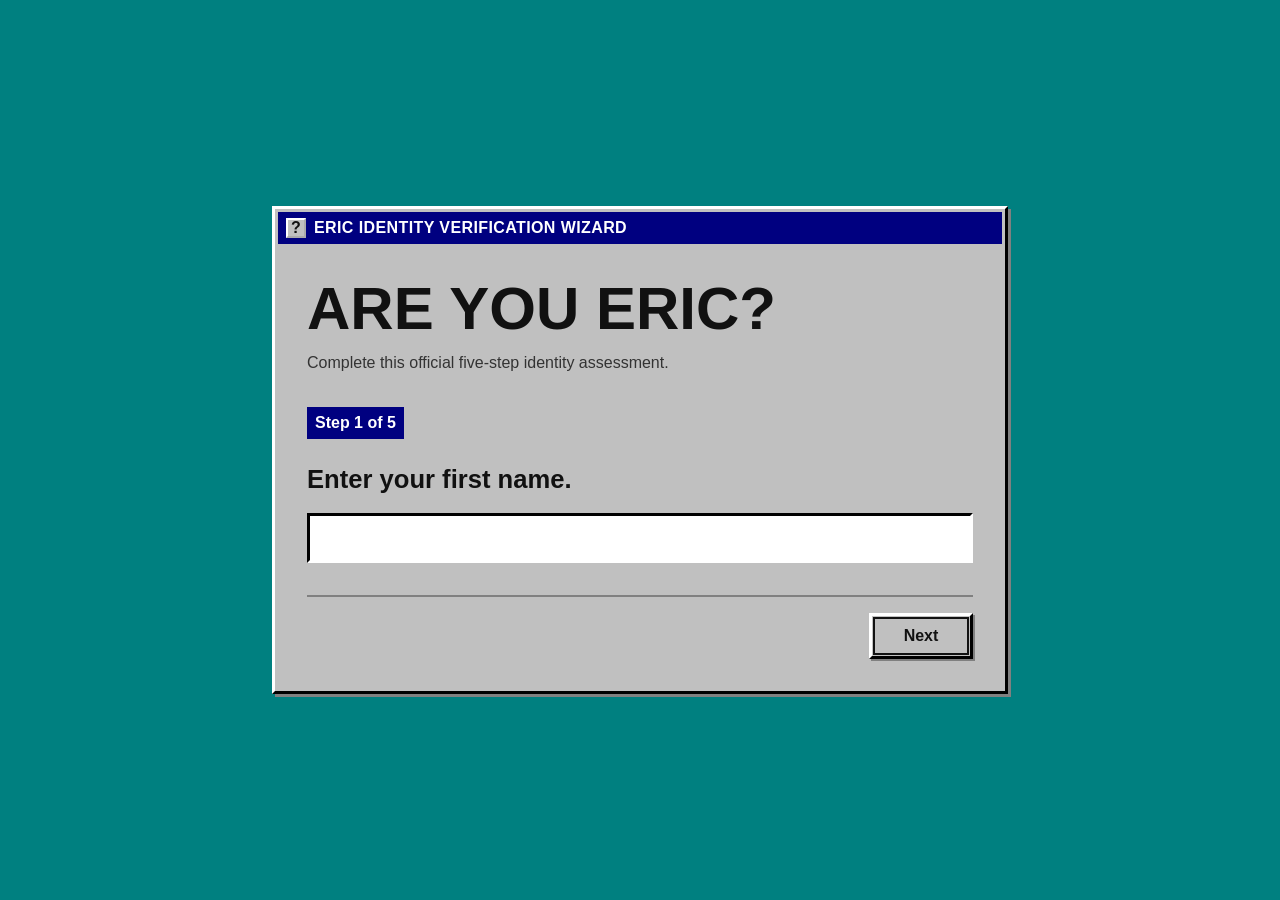
==== are-you-eric.html @ 6e1b5331 "feat: add Eric identity quiz" ====
<!doctype html>
<html lang="en">
  <head>
    <meta charset="utf-8" />
    <meta name="viewport" content="width=device-width, initial-scale=1" />
    <meta name="color-scheme" content="light" />
    <title>Are You Eric? | Is It Eric's Birthday?</title>
    <link rel="stylesheet" href="assets/eric-quiz.css" />
  </head>
  <body>
    <main class="quiz-page">
      <section class="quiz-window" aria-labelledby="pageTitle">
        <header class="window-titlebar">
          <span aria-hidden="true">?</span>
          <span>ERIC IDENTITY VERIFICATION WIZARD</span>
        </header>

        <div class="window-body">
          <h1 id="pageTitle">Are You Eric?</h1>
          <p class="intro">Complete this official five-step identity assessment.</p>

          <noscript>
            <p class="noscript-message">
              Interactive identity verification requires JavaScript. No answers
              are stored or submitted.
            </p>
            <style>
              #identityQuiz { display: none; }
            </style>
          </noscript>

          <form id="identityQuiz" novalidate>
            <section class="quiz-step" data-step="1" aria-labelledby="step1Heading">
              <h2 id="step1Heading" tabindex="-1">Step 1 of 5</h2>
              <label class="question-label" for="firstName">Enter your first name.</label>
              <input
                id="firstName"
                name="firstName"
                type="text"
                autocomplete="given-name"
                aria-describedby="firstNameError"
                required
              />
              <p class="form-error" id="firstNameError" role="alert" hidden>
                Enter your first name before continuing.
              </p>
            </section>

            <section class="quiz-step" data-step="2" aria-labelledby="step2Heading" hidden>
              <h2 id="step2Heading" tabindex="-1">Step 2 of 5</h2>
              <label class="question-label" for="age">Select your current age.</label>
              <select id="age" name="age" aria-describedby="ageError" required>
                <option value="">Choose an age</option>
                <option value="eric-exact-age">Eric's Exact Age</option>
                <option value="1">1</option>
                <option value="2">2</option>
                <option value="3">3</option>
                <option value="4">4</option>
                <option value="5">5</option>
                <option value="6">6</option>
                <option value="7">7</option>
                <option value="8">8</option>
                <option value="9">9</option>
                <option value="10">10</option>
                <option value="11">11</option>
                <option value="12">12</option>
                <option value="13">13</option>
                <option value="14">14</option>
                <option value="15">15</option>
                <option value="16">16</option>
                <option value="17">17</option>
                <option value="18">18</option>
                <option value="19">19</option>
                <option value="20">20</option>
                <option value="21">21</option>
                <option value="22">22</option>
                <option value="23">23</option>
                <option value="24">24</option>
                <option value="25">25</option>
                <option value="26">26</option>
                <option value="27">27</option>
                <option value="28">28</option>
                <option value="29">29</option>
                <option value="30">30</option>
                <option value="31">31</option>
                <option value="32">32</option>
                <option value="33">33</option>
                <option value="34">34</option>
                <option value="35">35</option>
                <option value="36">36</option>
                <option value="37">37</option>
                <option value="38">38</option>
                <option value="39">39</option>
                <option value="40">40</option>
                <option value="41">41</option>
                <option value="42">42</option>
                <option value="43">43</option>
                <option value="44">44</option>
                <option value="45">45</option>
                <option value="46">46</option>
                <option value="47">47</option>
                <option value="48">48</option>
                <option value="49">49</option>
                <option value="50">50</option>
                <option value="51">51</option>
                <option value="52">52</option>
                <option value="53">53</option>
                <option value="54">54</option>
                <option value="55">55</option>
                <option value="56">56</option>
                <option value="57">57</option>
                <option value="58">58</option>
                <option value="59">59</option>
                <option value="60">60</option>
                <option value="61">61</option>
                <option value="62">62</option>
                <option value="63">63</option>
                <option value="64">64</option>
                <option value="65">65</option>
                <option value="66">66</option>
                <option value="67">67</option>
                <option value="68">68</option>
                <option value="69">69</option>
                <option value="70">70</option>
                <option value="71">71</option>
                <option value="72">72</option>
                <option value="73">73</option>
                <option value="74">74</option>
                <option value="75">75</option>
                <option value="76">76</option>
                <option value="77">77</option>
                <option value="78">78</option>
                <option value="79">79</option>
                <option value="80">80</option>
                <option value="81">81</option>
                <option value="82">82</option>
                <option value="83">83</option>
                <option value="84">84</option>
                <option value="85">85</option>
                <option value="86">86</option>
                <option value="87">87</option>
                <option value="88">88</option>
                <option value="89">89</option>
                <option value="90">90</option>
                <option value="91">91</option>
                <option value="92">92</option>
                <option value="93">93</option>
                <option value="94">94</option>
                <option value="95">95</option>
                <option value="96">96</option>
                <option value="97">97</option>
                <option value="98">98</option>
                <option value="99">99</option>
                <option value="100">100</option>
                <option value="101">101</option>
                <option value="102">102</option>
                <option value="103">103</option>
                <option value="104">104</option>
                <option value="105">105</option>
                <option value="106">106</option>
                <option value="107">107</option>
                <option value="108">108</option>
                <option value="109">109</option>
                <option value="110">110</option>
                <option value="111">111</option>
                <option value="112">112</option>
                <option value="113">113</option>
                <option value="114">114</option>
                <option value="115">115</option>
                <option value="116">116</option>
                <option value="117">117</option>
                <option value="118">118</option>
                <option value="119">119</option>
              </select>
              <p class="form-error" id="ageError" role="alert" hidden>
                Select an age before continuing.
              </p>
            </section>

            <section class="quiz-step" data-step="3" aria-labelledby="step3Heading" hidden>
              <h2 id="step3Heading" tabindex="-1">Step 3 of 5</h2>
              <fieldset aria-describedby="reactionError">
                <legend>
                  When someone calls out 'Hey Eric!' in public, what is your reaction?
                </legend>
                <label class="option-row"><input type="radio" name="reaction" value="turn-around" required /> <span>A) I turn around.</span></label>
                <label class="option-row"><input type="radio" name="reaction" value="ignore" /> <span>B) I ignore it (I am not Eric).</span></label>
                <label class="option-row"><input type="radio" name="reaction" value="own-name" /> <span>C) I wonder why someone is calling me by my name.</span></label>
              </fieldset>
              <p class="form-error" id="reactionError" role="alert" hidden>
                Select a reaction before continuing.
              </p>
            </section>

            <section class="quiz-step" data-step="4" aria-labelledby="step4Heading" hidden>
              <h2 id="step4Heading" tabindex="-1">Step 4 of 5</h2>
              <fieldset>
                <legend>Select all traits that apply to you:</legend>
                <p class="optional-note">Optional: you may continue without selecting an option.</p>
                <label class="option-row"><input type="checkbox" name="traits" value="westbank" /> <span>Lives on the Westbank.</span></label>
                <label class="option-row"><input type="checkbox" name="traits" value="resembles-eric" /> <span>Resembles Eric.</span></label>
                <label class="option-row"><input type="checkbox" name="traits" value="is-eric" /> <span>Is Eric.</span></label>
              </fieldset>
            </section>

            <section class="quiz-step" data-step="5" aria-labelledby="step5Heading" hidden>
              <h2 id="step5Heading" tabindex="-1">Step 5 of 5</h2>
              <fieldset>
                <legend>
                  Under penalty of perjury, do you solemnly swear (or affirm) that
                  you are, in fact, the individual legally and physically recognized
                  as Eric?
                </legend>
                <p class="optional-note">Optional: you may continue without selecting an option.</p>
                <label class="option-row"><input type="checkbox" name="oath" value="solemnly-swear" /> <span><strong>I SOLEMNLY SWEAR:</strong> I am Eric.</span></label>
                <label class="option-row"><input type="checkbox" name="oath" value="perjury-warning" /> <span><strong>PERJURY WARNING:</strong> I am not Eric, but I am attempting to impersonate Eric.</span></label>
                <label class="option-row"><input type="checkbox" name="oath" value="fifth-amendment" /> <span><strong>FIFTH AMENDMENT:</strong> I decline to answer on the grounds that I may not be Eric.</span></label>
              </fieldset>
            </section>

            <div class="form-actions">
              <button class="retro-button" id="backButton" type="button" hidden>Back</button>
              <button class="retro-button retro-button-primary" id="nextButton" type="submit">Next</button>
            </div>
          </form>
        </div>
      </section>
    </main>

    <section class="result result-success" id="verifiedResult" hidden>
      <canvas id="confettiCanvas" aria-hidden="true"></canvas>
      <div class="result-content">
        <p class="static-celebration" aria-hidden="true">★ ★ ★</p>
        <h2 id="verifiedHeading" tabindex="-1">IDENTITY VERIFIED: WELCOME, ERIC.</h2>
      </div>
    </section>

    <section class="result result-failure" id="rejectedResult" hidden>
      <div class="result-content">
        <p class="result-symbol" aria-hidden="true">⛔</p>
        <h2 id="rejectedHeading" tabindex="-1">YOU ARE NOT ERIC.</h2>
        <button class="retro-button result-retry" id="tryAgainButton" type="button">
          Try again
        </button>
      </div>
    </section>

    <script type="module" src="assets/eric-quiz.mjs"></script>
  </body>
</html>
---- assets/eric-quiz.css ----
:root {
  color-scheme: light;
  --page-bg: #008080;
  --panel-bg: #c0c0c0;
  --panel-light: #ffffff;
  --panel-mid: #dfdfdf;
  --panel-dark: #808080;
  --panel-shadow: #000000;
  --ink: #111111;
  --muted-ink: #333333;
  --title-bg: #000080;
  --title-ink: #ffffff;
  --error: #8b0000;
  --focus: #000000;
  --focus-halo: #ffffff;
  --success: #006b2f;
  --failure: #b00000;
  --font-ui: "MS Sans Serif", Tahoma, Geneva, Verdana, sans-serif;
}

*,
*::before,
*::after {
  box-sizing: border-box;
}

html {
  background: var(--page-bg);
}

body {
  width: 100%;
  min-height: 100vh;
  min-height: 100dvh;
  margin: 0;
  color: var(--ink);
  font-family: var(--font-ui);
  font-size: 1rem;
  line-height: 1.5;
}

button,
input,
select {
  min-height: 2.75rem;
  color: inherit;
  font: inherit;
}

button,
select,
input[type="checkbox"],
input[type="radio"] {
  cursor: pointer;
}

[hidden] {
  display: none !important;
}

@media (prefers-reduced-motion: reduce) {
  *,
  *::before,
  *::after {
    scroll-behavior: auto !important;
    animation-duration: 0.01ms !important;
    animation-iteration-count: 1 !important;
    transition-duration: 0.01ms !important;
  }
}

.quiz-page {
  display: grid;
  min-height: 100vh;
  min-height: 100dvh;
  place-items: center;
  padding: clamp(0.75rem, 3vw, 2rem);
}

.quiz-window {
  width: min(46rem, 100%);
  background: var(--panel-bg);
  border-color: var(--panel-light) var(--panel-shadow) var(--panel-shadow)
    var(--panel-light);
  border-style: solid;
  border-width: 0.1875rem;
  box-shadow: 0.1875rem 0.1875rem 0 var(--panel-dark);
}

.window-titlebar {
  display: flex;
  align-items: center;
  gap: 0.5rem;
  min-height: 2rem;
  margin: 0.1875rem;
  padding: 0.25rem 0.5rem;
  background: var(--title-bg);
  color: var(--title-ink);
  font-weight: 700;
  letter-spacing: 0.025em;
}

.window-titlebar > span:first-child {
  display: grid;
  width: 1.25rem;
  height: 1.25rem;
  place-items: center;
  background: var(--panel-bg);
  border: 0.125rem outset var(--panel-light);
  color: var(--ink);
  line-height: 1;
}

.window-body {
  padding: clamp(1rem, 4vw, 2rem);
}

h1,
h2,
p {
  overflow-wrap: anywhere;
}

h1 {
  margin: 0;
  font-size: clamp(2rem, 8vw, 3.75rem);
  line-height: 1;
  text-transform: uppercase;
}

.intro {
  margin: 0.75rem 0 2rem;
  color: var(--muted-ink);
}

.quiz-step h2 {
  display: inline-block;
  margin: 0 0 1.5rem;
  padding: 0.25rem 0.5rem;
  background: var(--title-bg);
  color: var(--title-ink);
  font-size: 1rem;
}

.question-label,
legend {
  display: block;
  width: 100%;
  margin-bottom: 1rem;
  font-size: clamp(1.2rem, 4vw, 1.6rem);
  font-weight: 700;
  line-height: 1.3;
}

fieldset {
  min-width: 0;
  margin: 0;
  padding: 0;
  border: 0;
}

input[type="text"],
select {
  width: 100%;
  padding: 0.625rem 0.75rem;
  background: #ffffff;
  border-color: var(--panel-shadow) var(--panel-light) var(--panel-light)
    var(--panel-shadow);
  border-style: solid;
  border-width: 0.1875rem;
}

.option-row {
  display: flex;
  align-items: flex-start;
  gap: 0.75rem;
  min-height: 2.75rem;
  margin: 0.5rem 0;
  padding: 0.625rem;
  background: var(--panel-mid);
  border: 0.125rem solid transparent;
}

.option-row:hover {
  border-color: var(--panel-dark);
}

.option-row input {
  flex: 0 0 auto;
  width: 1.5rem;
  min-height: 1.5rem;
  margin: 0.1rem 0 0;
}

.option-row span {
  min-width: 0;
}

.optional-note {
  margin: -0.5rem 0 1rem;
  color: var(--muted-ink);
  font-size: 0.9375rem;
}

.form-error,
.noscript-message {
  margin: 0.75rem 0 0;
  padding: 0.75rem;
  border: 0.125rem solid var(--error);
  background: #fff4f4;
  color: var(--error);
  font-weight: 700;
}

.form-actions {
  display: flex;
  justify-content: flex-end;
  gap: 0.75rem;
  margin-top: 2rem;
  padding-top: 1rem;
  border-top: 0.125rem solid var(--panel-dark);
}

.retro-button {
  min-width: 6.5rem;
  padding: 0.5rem 1rem;
  background: var(--panel-bg);
  border-color: var(--panel-light) var(--panel-shadow) var(--panel-shadow)
    var(--panel-light);
  border-style: solid;
  border-width: 0.1875rem;
  box-shadow: 0.125rem 0.125rem 0 var(--panel-dark);
  font-weight: 700;
}

.retro-button:active {
  border-color: var(--panel-shadow) var(--panel-light) var(--panel-light)
    var(--panel-shadow);
  box-shadow: none;
  transform: translate(0.125rem, 0.125rem);
}

.retro-button-primary {
  outline: 0.125rem solid var(--ink);
  outline-offset: -0.375rem;
}

.result {
  position: fixed;
  z-index: 10;
  inset: 0;
  min-height: 100vh;
  min-height: 100dvh;
  overflow: auto;
  text-align: center;
}

.result-content {
  position: relative;
  z-index: 2;
  display: grid;
  min-height: 100vh;
  min-height: 100dvh;
  align-content: center;
  justify-items: center;
  gap: clamp(1rem, 4vw, 2rem);
  padding: clamp(1rem, 5vw, 4rem);
}

.result h2 {
  max-width: 18ch;
  margin: 0;
  font-size: clamp(2.5rem, 12vw, 7rem);
  line-height: 0.95;
  text-shadow: 0.05em 0.05em 0 rgba(0, 0, 0, 0.45);
}

.result-success {
  background: var(--success);
  color: #ffffff;
}

.result-success::before {
  position: absolute;
  inset: 0;
  background: radial-gradient(circle at center, #168d4c 0 25%, #005526 75%);
  content: "";
}

.result-failure {
  background-color: var(--failure);
  background-image: repeating-linear-gradient(
    -45deg,
    rgba(0, 0, 0, 0.12) 0 1rem,
    transparent 1rem 2rem
  );
  color: #ffffff;
}

.result-symbol,
.static-celebration {
  margin: 0;
  font-size: clamp(2.5rem, 10vw, 5rem);
  line-height: 1;
}

.static-celebration {
  color: #ffea00;
  letter-spacing: 0.2em;
  text-shadow: 0.0625rem 0.0625rem 0 #000000;
}

.result-retry {
  background: var(--panel-bg);
  color: var(--ink);
  font-size: clamp(1rem, 4vw, 1.25rem);
}

#confettiCanvas {
  position: fixed;
  z-index: 1;
  inset: 0;
  width: 100%;
  height: 100%;
  pointer-events: none;
}

@media (max-width: 30rem) {
  .window-titlebar {
    align-items: flex-start;
    font-size: 0.8125rem;
  }

  .window-body {
    padding: 1rem;
  }

  .form-actions {
    flex-direction: column-reverse;
  }

  .retro-button {
    width: 100%;
  }
}

:focus-visible {
  outline: 0.1875rem solid var(--focus);
  outline-offset: 0.125rem;
  box-shadow: 0 0 0 0.375rem var(--focus-halo);
}
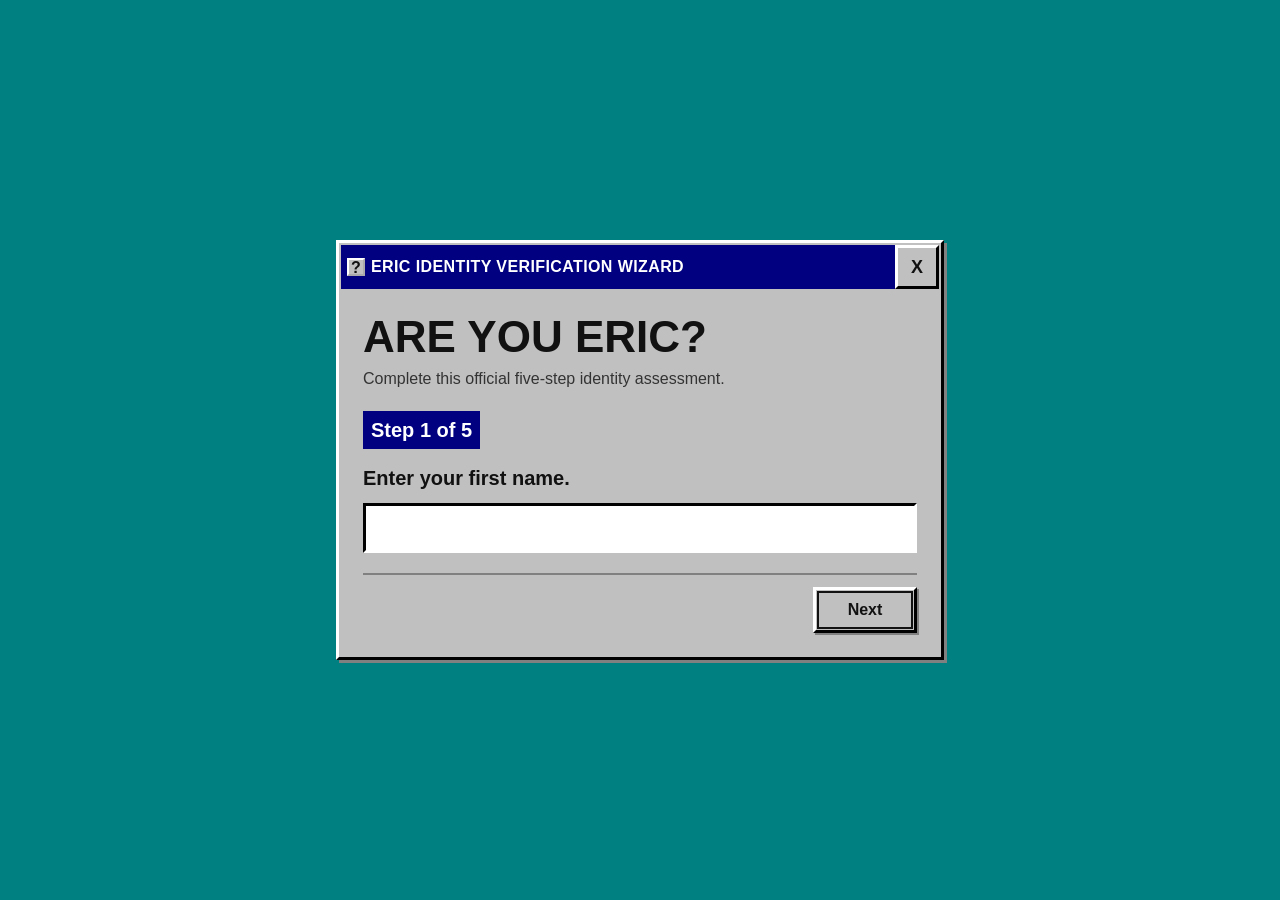
==== commit 46e23333: "feat: complete identity quiz refinements" ====
--- a/are-you-eric.html
+++ b/are-you-eric.html
@@ -12,7 +12,14 @@
       <section class="quiz-window" aria-labelledby="pageTitle">
         <header class="window-titlebar">
           <span aria-hidden="true">?</span>
-          <span>ERIC IDENTITY VERIFICATION WIZARD</span>
+          <span class="window-title">ERIC IDENTITY VERIFICATION WIZARD</span>
+          <button
+            class="window-close"
+            id="exitQuizButton"
+            type="button"
+            aria-label="Go back"
+            title="Go back"
+          >X</button>
         </header>
 
         <div class="window-body">
@@ -245,6 +252,7 @@
       </div>
     </section>
 
-    <script type="module" src="assets/eric-quiz.mjs"></script>
+    <script src="assets/eric-profile.js?v=2"></script>
+    <script src="assets/eric-quiz.js?v=2"></script>
   </body>
 </html>
--- a/assets/eric-quiz.css
+++ b/assets/eric-quiz.css
@@ -74,11 +74,11 @@
   min-height: 100vh;
   min-height: 100dvh;
   place-items: center;
-  padding: clamp(0.75rem, 3vw, 2rem);
+  padding: clamp(0.5rem, 2vw, 1rem);
 }
 
 .quiz-window {
-  width: min(46rem, 100%);
+  width: min(38rem, 100%);
   background: var(--panel-bg);
   border-color: var(--panel-light) var(--panel-shadow) var(--panel-shadow)
     var(--panel-light);
@@ -90,10 +90,10 @@
 .window-titlebar {
   display: flex;
   align-items: center;
-  gap: 0.5rem;
-  min-height: 2rem;
-  margin: 0.1875rem;
-  padding: 0.25rem 0.5rem;
+  gap: 0.375rem;
+  min-height: 2.75rem;
+  margin: 0.125rem;
+  padding: 0 0 0 0.375rem;
   background: var(--title-bg);
   color: var(--title-ink);
   font-weight: 700;
@@ -102,8 +102,9 @@
 
 .window-titlebar > span:first-child {
   display: grid;
-  width: 1.25rem;
-  height: 1.25rem;
+  flex: 0 0 auto;
+  width: 1.125rem;
+  height: 1.125rem;
   place-items: center;
   background: var(--panel-bg);
   border: 0.125rem outset var(--panel-light);
@@ -111,8 +112,36 @@
   line-height: 1;
 }
 
+.window-title {
+  min-width: 0;
+  overflow-wrap: anywhere;
+}
+
+.window-close {
+  flex: 0 0 2.75rem;
+  width: 2.75rem;
+  min-width: 2.75rem;
+  min-height: 2.75rem;
+  margin-left: auto;
+  padding: 0;
+  background: var(--panel-bg);
+  border-color: var(--panel-light) var(--panel-shadow) var(--panel-shadow)
+    var(--panel-light);
+  border-style: solid;
+  border-width: 0.1875rem;
+  color: var(--ink);
+  font-size: 1.125rem;
+  font-weight: 700;
+  line-height: 1;
+}
+
+.window-close:active {
+  border-color: var(--panel-shadow) var(--panel-light) var(--panel-light)
+    var(--panel-shadow);
+}
+
 .window-body {
-  padding: clamp(1rem, 4vw, 2rem);
+  padding: clamp(1rem, 3vw, 1.5rem);
 }
 
 h1,
@@ -123,31 +152,31 @@
 
 h1 {
   margin: 0;
-  font-size: clamp(2rem, 8vw, 3.75rem);
+  font-size: clamp(1.75rem, 6vw, 2.75rem);
   line-height: 1;
   text-transform: uppercase;
 }
 
 .intro {
-  margin: 0.75rem 0 2rem;
+  margin: 0.5rem 0 1.25rem;
   color: var(--muted-ink);
 }
 
 .quiz-step h2 {
   display: inline-block;
-  margin: 0 0 1.5rem;
+  margin: 0 0 1rem;
   padding: 0.25rem 0.5rem;
   background: var(--title-bg);
   color: var(--title-ink);
-  font-size: 1rem;
+  font-size: clamp(1rem, 3vw, 1.25rem);
 }
 
 .question-label,
 legend {
   display: block;
   width: 100%;
-  margin-bottom: 1rem;
-  font-size: clamp(1.2rem, 4vw, 1.6rem);
+  margin-bottom: 0.75rem;
+  font-size: clamp(1rem, 3vw, 1.25rem);
   font-weight: 700;
   line-height: 1.3;
 }
@@ -173,10 +202,10 @@
 .option-row {
   display: flex;
   align-items: flex-start;
-  gap: 0.75rem;
+  gap: 0.5rem;
   min-height: 2.75rem;
-  margin: 0.5rem 0;
-  padding: 0.625rem;
+  margin: 0.375rem 0;
+  padding: 0.5rem;
   background: var(--panel-mid);
   border: 0.125rem solid transparent;
 }
@@ -197,9 +226,9 @@
 }
 
 .optional-note {
-  margin: -0.5rem 0 1rem;
+  margin: -0.25rem 0 0.75rem;
   color: var(--muted-ink);
-  font-size: 0.9375rem;
+  font-size: 1rem;
 }
 
 .form-error,
@@ -215,9 +244,9 @@
 .form-actions {
   display: flex;
   justify-content: flex-end;
-  gap: 0.75rem;
-  margin-top: 2rem;
-  padding-top: 1rem;
+  gap: 0.5rem;
+  margin-top: 1.25rem;
+  padding-top: 0.75rem;
   border-top: 0.125rem solid var(--panel-dark);
 }
 
@@ -263,14 +292,14 @@
   min-height: 100dvh;
   align-content: center;
   justify-items: center;
-  gap: clamp(1rem, 4vw, 2rem);
-  padding: clamp(1rem, 5vw, 4rem);
+  gap: clamp(0.75rem, 3vw, 1.5rem);
+  padding: clamp(1rem, 4vw, 3rem);
 }
 
 .result h2 {
   max-width: 18ch;
   margin: 0;
-  font-size: clamp(2.5rem, 12vw, 7rem);
+  font-size: clamp(2.25rem, 11vw, 5.5rem);
   line-height: 0.95;
   text-shadow: 0.05em 0.05em 0 rgba(0, 0, 0, 0.45);
 }
@@ -300,7 +329,7 @@
 .result-symbol,
 .static-celebration {
   margin: 0;
-  font-size: clamp(2.5rem, 10vw, 5rem);
+  font-size: clamp(2.25rem, 9vw, 4rem);
   line-height: 1;
 }
 
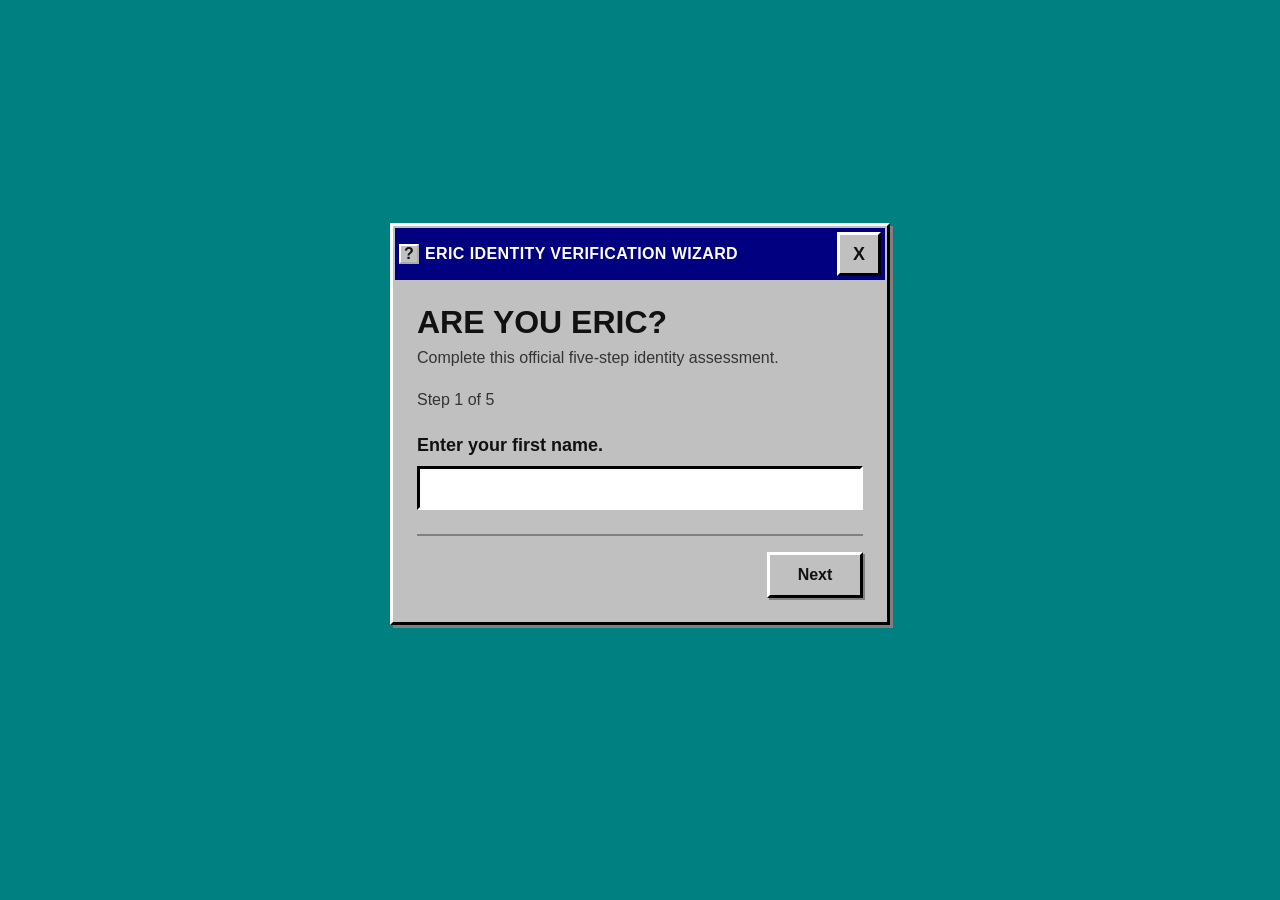
==== commit 613905a1: "feat: refine responsive quiz dialog" ====
--- a/are-you-eric.html
+++ b/are-you-eric.html
@@ -11,8 +11,9 @@
     <main class="quiz-page">
       <section class="quiz-window" aria-labelledby="pageTitle">
         <header class="window-titlebar">
-          <span aria-hidden="true">?</span>
-          <span class="window-title">ERIC IDENTITY VERIFICATION WIZARD</span>
+          <span class="window-icon" aria-hidden="true">?</span>
+          <span class="window-title window-title-full">ERIC IDENTITY VERIFICATION WIZARD</span>
+          <span class="window-title window-title-compact">ERIC IDENTITY VERIFICATION</span>
           <button
             class="window-close"
             id="exitQuizButton"
--- a/assets/eric-quiz.css
+++ b/assets/eric-quiz.css
@@ -71,14 +71,17 @@
 
 .quiz-page {
   display: grid;
+  grid-template-rows: 4fr auto 5fr;
   min-height: 100vh;
   min-height: 100dvh;
-  place-items: center;
-  padding: clamp(0.5rem, 2vw, 1rem);
+  justify-items: center;
+  padding: 1rem;
 }
 
 .quiz-window {
-  width: min(38rem, 100%);
+  grid-row: 2;
+  max-width: 500px;
+  width: 100%;
   background: var(--panel-bg);
   border-color: var(--panel-light) var(--panel-shadow) var(--panel-shadow)
     var(--panel-light);
@@ -93,18 +96,18 @@
   gap: 0.375rem;
   min-height: 2.75rem;
   margin: 0.125rem;
-  padding: 0 0 0 0.375rem;
+  padding: 0.25rem;
   background: var(--title-bg);
   color: var(--title-ink);
   font-weight: 700;
   letter-spacing: 0.025em;
 }
 
-.window-titlebar > span:first-child {
+.window-icon {
   display: grid;
   flex: 0 0 auto;
-  width: 1.125rem;
-  height: 1.125rem;
+  width: 1.25rem;
+  height: 1.25rem;
   place-items: center;
   background: var(--panel-bg);
   border: 0.125rem outset var(--panel-light);
@@ -114,7 +117,14 @@
 
 .window-title {
   min-width: 0;
-  overflow-wrap: anywhere;
+  padding-block: 0.125rem;
+  overflow-wrap: normal;
+  line-height: 1.25;
+  white-space: nowrap;
+}
+
+.window-title-compact {
+  display: none;
 }
 
 .window-close {
@@ -141,7 +151,7 @@
 }
 
 .window-body {
-  padding: clamp(1rem, 3vw, 1.5rem);
+  padding: 1.5rem;
 }
 
 h1,
@@ -152,7 +162,7 @@
 
 h1 {
   margin: 0;
-  font-size: clamp(1.75rem, 6vw, 2.75rem);
+  font-size: 2rem;
   line-height: 1;
   text-transform: uppercase;
 }
@@ -163,20 +173,22 @@
 }
 
 .quiz-step h2 {
-  display: inline-block;
-  margin: 0 0 1rem;
-  padding: 0.25rem 0.5rem;
-  background: var(--title-bg);
-  color: var(--title-ink);
-  font-size: clamp(1rem, 3vw, 1.25rem);
+  display: block;
+  margin: 0 0 1.5rem;
+  padding: 0;
+  background: transparent;
+  color: var(--muted-ink);
+  font-size: 1rem;
+  font-weight: 400;
+  line-height: 1.25;
 }
 
 .question-label,
 legend {
   display: block;
   width: 100%;
-  margin-bottom: 0.75rem;
-  font-size: clamp(1rem, 3vw, 1.25rem);
+  margin-bottom: 0.5rem;
+  font-size: 1.125rem;
   font-weight: 700;
   line-height: 1.3;
 }
@@ -186,6 +198,10 @@
   margin: 0;
   padding: 0;
   border: 0;
+}
+
+input[type="text"] {
+  height: 2.75rem;
 }
 
 input[type="text"],
@@ -245,13 +261,13 @@
   display: flex;
   justify-content: flex-end;
   gap: 0.5rem;
-  margin-top: 1.25rem;
-  padding-top: 0.75rem;
+  margin-top: 1.5rem;
+  padding-top: 1rem;
   border-top: 0.125rem solid var(--panel-dark);
 }
 
 .retro-button {
-  min-width: 6.5rem;
+  min-width: 6rem;
   padding: 0.5rem 1rem;
   background: var(--panel-bg);
   border-color: var(--panel-light) var(--panel-shadow) var(--panel-shadow)
@@ -270,8 +286,8 @@
 }
 
 .retro-button-primary {
-  outline: 0.125rem solid var(--ink);
-  outline-offset: -0.375rem;
+  width: 6rem;
+  min-width: 6rem;
 }
 
 .result {
@@ -309,20 +325,8 @@
   color: #ffffff;
 }
 
-.result-success::before {
-  position: absolute;
-  inset: 0;
-  background: radial-gradient(circle at center, #168d4c 0 25%, #005526 75%);
-  content: "";
-}
-
 .result-failure {
   background-color: var(--failure);
-  background-image: repeating-linear-gradient(
-    -45deg,
-    rgba(0, 0, 0, 0.12) 0 1rem,
-    transparent 1rem 2rem
-  );
   color: #ffffff;
 }
 
@@ -355,13 +359,38 @@
 }
 
 @media (max-width: 30rem) {
+  .quiz-page {
+    display: block;
+    padding: max(1rem, 15vh) 1rem 1rem;
+    padding-block-start: max(1rem, 15dvh);
+  }
+
   .window-titlebar {
-    align-items: flex-start;
-    font-size: 0.8125rem;
+    font-size: 0.75rem;
+  }
+
+  .window-icon {
+    display: none;
+  }
+
+  .window-title-full {
+    display: none;
+  }
+
+  .window-title-compact {
+    display: block;
   }
 
   .window-body {
-    padding: 1rem;
+    padding: 1.5rem;
+  }
+
+  h1 {
+    font-size: 1.875rem;
+  }
+
+  input[type="text"] {
+    height: 3rem;
   }
 
   .form-actions {
@@ -370,6 +399,18 @@
 
   .retro-button {
     width: 100%;
+  }
+
+  .retro-button-primary {
+    width: 100%;
+    min-width: 100%;
+    height: 3rem;
+  }
+}
+
+@media (max-width: 30rem) and (max-height: 40rem) {
+  .quiz-page {
+    padding-block-start: 1rem;
   }
 }
 
